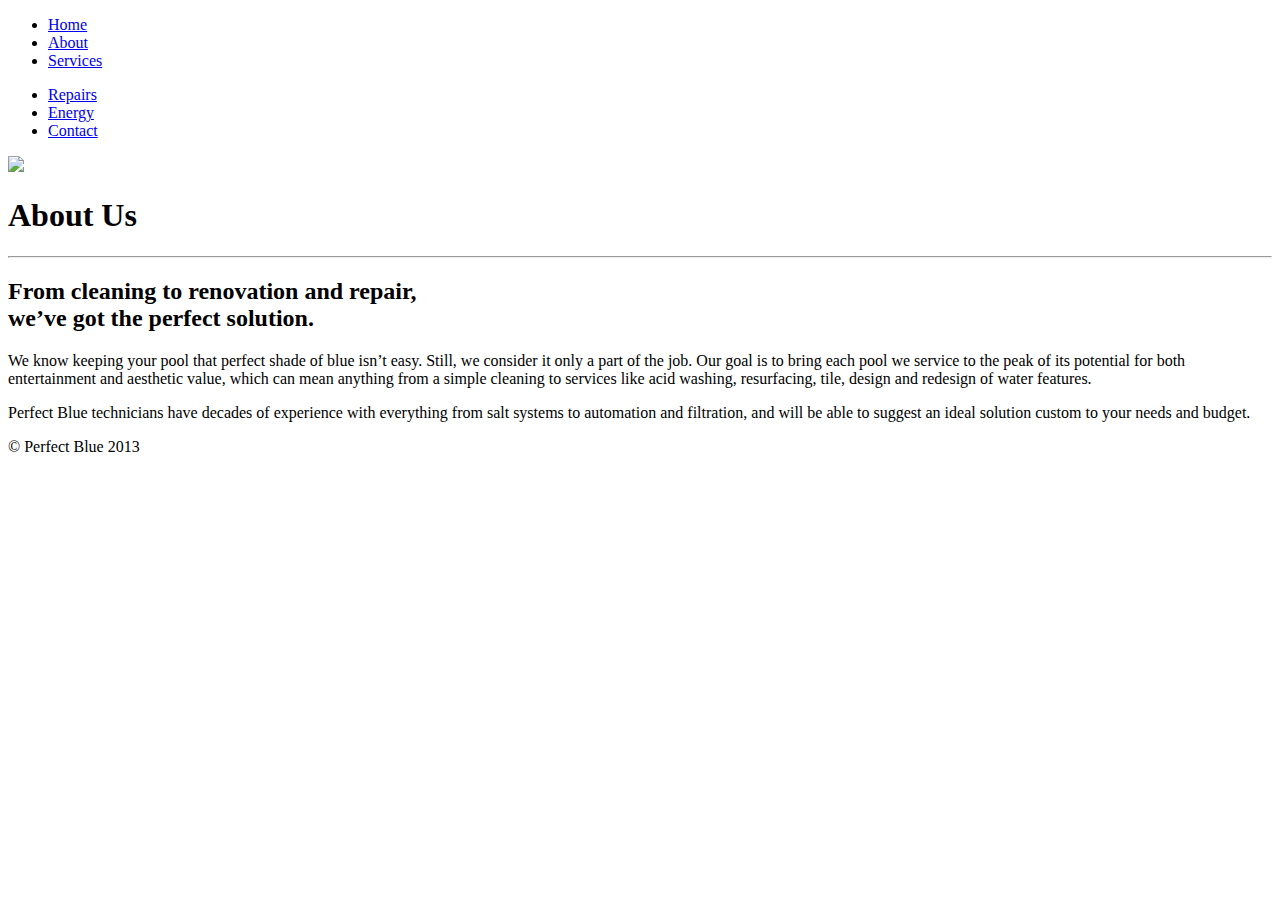
==== about.html @ 6c29a175 "Create about.html" ====
<!DOCTYPE html>
<html lang="en">
  <head>
    <meta charset="utf-8">
    <title>Perfect Blue Pool Care</title>
    <meta name="viewport" content="width=device-width, initial-scale=1.0">
    <meta name="description" content="">
    <meta name="author" content="">
    <link href='http://fonts.googleapis.com/css?family=Source+Sans+Pro:400,700' rel='stylesheet' type='text/css'>
    <link rel="stylesheet" type="text/css" href="css/main.css">
    <link href="../assets/css/bootstrap-responsive.css" rel="stylesheet">

    <!-- HTML5 shim, for IE6-8 support of HTML5 elements -->
    <!--[if lt IE 9]>
      <script src="../assets/js/html5shiv.js"></script>
    <![endif]-->

    <!-- Fav and touch icons -->
    <link rel="apple-touch-icon-precomposed" sizes="144x144" href="../assets/ico/apple-touch-icon-144-precomposed.png">
    <link rel="apple-touch-icon-precomposed" sizes="114x114" href="../assets/ico/apple-touch-icon-114-precomposed.png">
      <link rel="apple-touch-icon-precomposed" sizes="72x72" href="../assets/ico/apple-touch-icon-72-precomposed.png">
                    <link rel="apple-touch-icon-precomposed" href="../assets/ico/apple-touch-icon-57-precomposed.png">
                                   <link rel="shortcut icon" href="../assets/ico/favicon.png">
  </head>

  <body>

    <div class="header-container">
            <header class="wrapper clearfix">
                <div class="header">
                    <nav class ="left">
                    <ul>
                         <li><a href="index.html">Home</a></li>
                         <li><a href="About.html">About</a></li>
                         <li><a href="Services.html">Services</a></li>
                    </ul>
                    </nav>
                    <nav class ="right">
                            <ul>
                                <li><a href="Repairs.html">Repairs</a></li>
                                 <li><a href="Energy.html">Energy</a></li>
                                 <li><a href="Contact.html">Contact</a></li>
                             </ul>
                        </nav>
                        <div id="logo">
                        <a href="index.html"><img src="images/PB_logo.svg"/></a>
                        </div>
                       
                        
                      </div>
                
            </header>
        </div>

      <!-- Jumbotron -->
      <div class="inside-jumbotron">
        <h1>About Us</h1>
        
      <hr>


      <section class="content">
        <h2>From cleaning to renovation and repair,<br> we’ve got the perfect solution.</h2>
        <p>We know keeping your pool that perfect shade of blue isn’t easy. Still, we consider it only a part of the job. Our goal is to bring each pool we service to the peak of its potential for both entertainment and aesthetic value, which can mean anything from a simple cleaning to services like acid washing, resurfacing, tile, design and redesign of water features. </p>

        <p>Perfect Blue technicians have decades of experience with everything from salt systems to automation and filtration, and will be able to suggest an ideal solution custom to your needs and budget.</p>
      </section>

      </div> <!-- /container -->
      <div class="footer">
        <div class="copyright">
          <p>&copy; Perfect Blue 2013</p>
        </div>
        
      </div>

    <!-- Le javascript
    ================================================== -->
    <!-- Placed at the end of the document so the pages load faster -->
    <script src="/scripts/retina.js"></script>
    <script src="../assets/js/jquery.js"></script>
    <script src="../assets/js/bootstrap-transition.js"></script>
    <script src="../assets/js/bootstrap-alert.js"></script>
    <script src="../assets/js/bootstrap-modal.js"></script>
    <script src="../assets/js/bootstrap-dropdown.js"></script>
    <script src="../assets/js/bootstrap-scrollspy.js"></script>
    <script src="../assets/js/bootstrap-tab.js"></script>
    <script src="../assets/js/bootstrap-tooltip.js"></script>
    <script src="../assets/js/bootstrap-popover.js"></script>
    <script src="../assets/js/bootstrap-button.js"></script>
    <script src="../assets/js/bootstrap-collapse.js"></script>
    <script src="../assets/js/bootstrap-carousel.js"></script>
    <script src="../assets/js/bootstrap-typeahead.js"></script>
    
  </body>
</html>
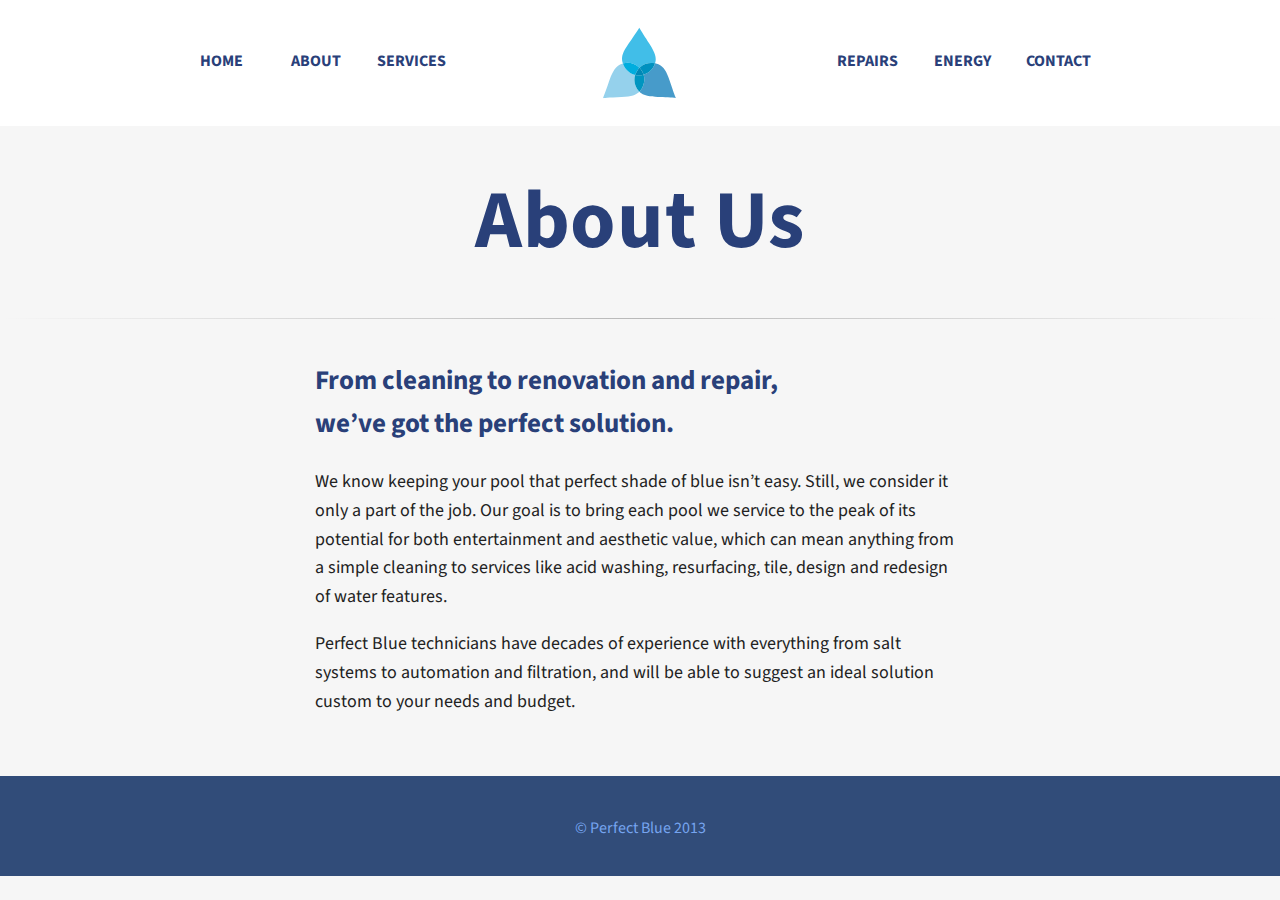
==== commit ea60f1cc: "." ====
--- a/about.html
+++ b/about.html
@@ -32,15 +32,15 @@
                     <nav class ="left">
                     <ul>
                          <li><a href="index.html">Home</a></li>
-                         <li><a href="About.html">About</a></li>
-                         <li><a href="Services.html">Services</a></li>
+                         <li><a href="about.html">About</a></li>
+                         <li><a href="services.html">Services</a></li>
                     </ul>
                     </nav>
                     <nav class ="right">
                             <ul>
-                                <li><a href="Repairs.html">Repairs</a></li>
-                                 <li><a href="Energy.html">Energy</a></li>
-                                 <li><a href="Contact.html">Contact</a></li>
+                                <li><a href="repairs.html">Repairs</a></li>
+                                 <li><a href="energy.html">Energy</a></li>
+                                 <li><a href="contact.html">Contact</a></li>
                              </ul>
                         </nav>
                         <div id="logo">
--- a/css/main.css
+++ b/css/main.css
@@ -0,0 +1,736 @@
+/* ==========================================================================
+   HTML5 Boilerplate styles - h5bp.com (generated via initializr.com)
+   ========================================================================== */
+
+html,
+input,
+select,
+textarea {
+    color: #222;
+}
+
+body {
+    font-size: 1em;
+    line-height: 1.4em;
+    background: #f6f6f6;
+    margin: 0 auto;
+    
+}
+
+::-moz-selection {
+    background: #b3d4fc;
+    text-shadow: none;
+}
+
+::selection {
+    background: #b3d4fc;
+    text-shadow: none;
+}
+
+
+img {
+    vertical-align: middle;
+}
+
+fieldset {
+    border: 0;
+    margin: 0;
+    padding: 0;
+}
+
+textarea {
+    resize: vertical;
+}
+
+.chromeframe {
+    margin: 0;
+    background: #ccc;
+    color: #000;
+    padding:  0;
+}
+
+
+/* ===== Initializr Styles ==================================================
+   Author: Jonathan Verrecchia - verekia.com/initializr/responsive-template
+   ========================================================================== */
+
+body {
+    text-rendering: optimizeLegibility;
+    font-family: 'Source Sans Pro', sans-serif;
+}
+
+.wrapper {
+    width: 100%;
+    margin: 0 0%;
+}
+
+/* ===================
+    ALL: Orange Theme
+   =================== */
+
+.header-container {
+    border-bottom: 20px solid #fff;
+    width: 100%;
+    margin: 0 auto;
+}
+
+.header {
+    width: 90%;
+    margin: 0 auto;
+}
+
+.footer-container,
+.main aside {
+    border-top: 20px solid #e44d26;
+}
+
+.header-container,
+.footer-container,
+.main aside {
+    background: #fff;
+}
+
+.title {
+    color: #294079;
+}
+
+#logo {
+    width:15%;
+    margin:0 auto;
+    text-align: center;
+    margin-top:20px;
+}
+
+.left {
+    width: 30%;
+    margin-top: 5px;
+    float: left;
+}
+
+.right {
+    width: 30%;
+    margin-top: 5px;
+    float: right;
+}
+
+.inside-jumbotron h1 {
+    color: #294079;
+    font-size: 82px;
+    font-weight: 700;
+    letter-spacing: .01em;
+    line-height: 1;
+    text-align: center;
+}
+
+h2 {
+    color: #294079;
+}
+
+p {
+    -webkit-margin-after: 0em;
+}
+
+.jumbotron {
+    width: 100%;
+    padding: 100px 0;
+    text-align: center;
+    color: #fff;
+    z-index: 99;
+    height: auto;
+    
+}
+
+.jumbotron h1 {
+    font-size: 82px;
+    font-weight: 700;
+    letter-spacing: .01em;
+    line-height: 1;
+      }
+
+.lead {
+    font-size: 22px;
+    line-height: 1.6em;
+}
+
+.btn {
+    border: none;
+    font-family: inherit;
+    font-size: inherit;
+    color: inherit;
+    background: none;
+    cursor: pointer;
+    padding: 15px 60px;
+    display: inline-block;
+    margin: 15px 30px;
+    text-transform: uppercase;
+    letter-spacing: 1px;
+    font-weight: 700;
+    outline: none;
+    position: relative;
+    -webkit-transition: all 0.3s;
+    -moz-transition: all 0.3s;
+    transition: all 0.3s;
+}
+
+.btn-1 {
+    border: 3px solid #fff;
+    color: #fff;
+}
+
+.btn-1c:after {
+    width: 0%;
+    height: 100%;
+    top: 0;
+    left: 0;
+    background: #fff;
+}
+
+.btn:after {
+    content: '';
+    position: absolute;
+    z-index: -1;
+    -webkit-transition: all 0.3s;
+    -moz-transition: all 0.3s;
+    transition: all 0.3s;
+}
+
+
+
+.btn-1c:hover,
+.btn-1c:active {
+    color: #0e83cd;
+}
+
+.btn-1c:hover:after,
+.btn-1c:active:after {
+    width: 100%;
+} 
+
+
+.hero-wrapper figure.jumbotron {
+    text-align: center;
+    background: #6fcae8; /* Old browsers */
+    background: -moz-radial-gradient(center, ellipse cover, #6fcae8 0%, #1eaedb 100%); /* FF3.6+ */
+    background: -webkit-gradient(radial, center center, 0px, center center, 100%, color-stop(0%,#6fcae8), color-stop(100%,#1eaedb)); /* Chrome,Safari4+ */
+    background: -webkit-radial-gradient(center, ellipse cover, #6fcae8 0%,#1eaedb 100%); /* Chrome10+,Safari5.1+ */
+    background: -o-radial-gradient(center, ellipse cover, #6fcae8 0%,#1eaedb 100%); /* Opera 12+ */
+    background: -ms-radial-gradient(center, ellipse cover, #6fcae8 0%,#1eaedb 100%); /* IE10+ */
+    background: radial-gradient(ellipse at center, #6fcae8 0%,#1eaedb 100%); /* W3C */
+}
+
+.threemodules {
+    background-color: #fff;
+    padding-top: 20px;
+}
+
+.row-fluid {
+    padding-left: 30px;
+
+      }
+
+.span4 {
+    width: 30%;
+    display: inline-block;
+    margin: 0 0 0 20px;
+    height: auto;
+      }
+
+.content {
+    position: relative;
+    z-index: 20;
+    background: none;
+    width: 650px;
+    max-width: 92%;
+    margin-left: auto;
+    margin-right: auto;
+    padding: 10px 4%;
+    line-height: 1.6;
+    text-align: left;
+    font-size: 18px;
+    -webkit-transition: color 0.2s ease-in-out;
+    -moz-transition: color 0.2s ease-in-out;
+    transition: color 0.2s ease-in-out;
+      
+    }
+
+.center-content {
+    position: relative;
+    z-index: 20;
+    background: none;
+    width: 650px;
+    max-width: 92%;
+    margin-left: auto;
+    margin-right: auto;
+    padding: 10px 4%;
+    line-height: 1.6;
+    text-align: center;
+    font-size: 18px;
+    -webkit-transition: color 0.2s ease-in-out;
+    -moz-transition: color 0.2s ease-in-out;
+    transition: color 0.2s ease-in-out;
+
+    }
+
+a {
+    color: #294079;
+    text-decoration: none;
+    text-transform: uppercase;
+    font-weight: 700;
+}
+
+a:hover {
+    color: #09a2fa;
+        -webkit-transition:color .2s linear;  
+        -moz-transition:color .2s linear;  
+        -o-transition:color .2s linear;  
+        transition:color .2s linear;  
+
+}
+
+/* ==============
+    MOBILE: Menu
+   ============== */
+
+nav ul {
+    margin: 0;
+    padding: 0;
+}
+
+nav a {
+    display: block;
+    padding: 15px 0;
+    text-transform: uppercase;
+    text-align: center;
+    text-decoration: none;
+    font-weight: bold;
+    color: #294079;
+    background: none;
+}
+
+nav a:hover {
+    text-decoration: none;
+    color: #09a2fa;
+        -webkit-transition:color .2s linear;  
+        -moz-transition:color .2s linear;  
+        -o-transition:color .2s linear;  
+        transition:color .2s linear;  
+    
+}
+
+
+/* ==============
+    MOBILE: Main
+   ============== */
+
+.main {
+    padding: 30px 0;
+}
+
+.main article h1 {
+    font-size: 2em;
+}
+
+.main aside {
+    color: white;
+    padding: 0px 5% 10px;
+}
+
+.footer-container footer {
+    color: white;
+    padding: 20px 0;
+}
+
+/* ===============
+    ALL: IE Fixes
+   =============== */
+
+.ie7 .title {
+    padding-top: 20px;
+}
+
+/* ==========================================================================
+   Author's custom styles
+   ========================================================================== */
+
+
+.video-wrapper {
+    max-width: 100%;
+    height: auto;
+}
+
+
+
+.video-container {
+    position: relative;
+    padding-bottom: 56.25%;
+    
+    height: 0;
+    overflow: hidden;
+}
+
+.video-container iframe,  
+.video-container object,  
+.video-container embed {
+    position: absolute;
+    top: 0;
+    left: 0;
+    width: 100%;
+    height: 100%;
+}
+
+hr {
+    border: 0;
+    height: 1px;
+    background-image: -webkit-linear-gradient(left, rgba(0,0,0,0), rgba(0,0,0,0.25), rgba(0,0,0,0)); 
+    background-image:    -moz-linear-gradient(left, rgba(0,0,0,0), rgba(0,0,0,0.25), rgba(0,0,0,0)); 
+    background-image:     -ms-linear-gradient(left, rgba(0,0,0,0), rgba(0,0,0,0.25), rgba(0,0,0,0)); 
+    background-image:      -o-linear-gradient(left, rgba(0,0,0,0), rgba(0,0,0,0.25), rgba(0,0,0,0)); 
+      }
+
+.footer {
+    background: #314c79;
+    color: #ffffff;
+    height: 100px;
+    margin-top: 50px;
+    text-align: center;
+        
+}
+
+.copyright {
+    padding-top: 25px;
+    color: #76a4ef;
+        
+}
+
+
+
+
+/* ==========================================================================
+   Media Queries
+   ========================================================================== */
+
+@media only screen and (min-width: 480px) {
+
+/* ====================
+    INTERMEDIATE: Menu
+   ==================== */
+
+    nav a {
+        float: left;
+        width: 27%;
+        margin: 0 1.7%;
+        padding: 25px 2%;
+        margin-bottom: 0;
+    }
+
+    nav li:first-child a {
+        margin-left: 0;
+    }
+
+    nav li:last-child a {
+        margin-right: 0;
+    }
+
+
+
+/* ========================
+    INTERMEDIATE: IE Fixes
+   ======================== */
+
+    nav ul li {
+        display: inline;
+
+    }
+
+    ul {
+        list-style: none;
+        list-style-type: none;
+    }
+
+    .oldie nav a {
+        margin: 0 0.7%;
+    }
+}
+
+
+@media screen and (max-width: 769px) {
+
+#mainvid {
+        display: none;
+    }
+
+.span4 {
+        width: 90%;
+        display: block;
+        text-align: center;
+        
+        
+      }
+
+nav a {
+        font-size: 12px;
+    }
+
+.video-container iframe {
+        display: none;
+    }
+
+.jumbotron {
+    margin: 0 auto;
+}
+  
+.jumbotron h1 {
+        color: #294079;
+      }
+
+.lead {
+        color: #294079;
+        margin: 0 10%;
+}
+
+.btn-1 {
+    border: 3px solid #294079;
+    color: #294079;
+}
+
+.threemodules {
+        display: block;
+        float: left;
+        z-index: 1;
+        margin: 50px 0 0 0;
+      }
+
+.video-wrapper figure.jumbotron {
+    position: relative;
+}
+
+.video-wrapper {
+    margin-top: -100px;
+}
+
+.wrapper {
+    width: 100%;
+    margin: 0 5%;
+}
+
+
+.left {
+    margin-top: 30px;
+    
+}
+
+.right {
+    margin-top: 30px;
+    margin-right: 45px;
+}
+
+#logo {
+    padding-right: 80px;
+    padding-top: 30px;
+}
+
+.row-fluid {
+    padding-left: 0px;
+
+      }
+
+  }
+
+@media screen and (max-width: 1050px) {
+
+.jumbotron{
+    margin: 50px auto;
+}
+
+.jumbotron h1 {
+    font-size: 62px;
+}
+
+.lead {
+    font-size: 16px;
+}
+}
+
+@media only screen and (min-width: 768px) {
+
+/* ====================
+    WIDE: CSS3 Effects
+   ==================== */
+
+    .header-container,
+    .main aside {
+        
+    }
+
+/* ============
+    WIDE: Menu
+   ============ */
+
+    .title {
+        float: left;
+    }
+
+    nav {
+        float: right;
+        width: 38%;
+    }
+
+/* ============
+    WIDE: Main
+   ============ */
+
+    .main article {
+        float: left;
+        width: 57%;
+    }
+
+    .main aside {
+        float: right;
+        width: 28%;
+    }
+}
+
+@media only screen and (min-width: 1140px) {
+
+/* ===============
+    Maximal Width
+   =============== */
+
+    .wrapper {
+        width: 1026px; /* 1140px - 10% for margins */
+        margin: 0 auto;
+    }
+}
+
+/* ==========================================================================
+   Helper classes
+   ========================================================================== */
+
+.ir {
+    background-color: transparent;
+    border: 0;
+    overflow: hidden;
+    *text-indent: -9999px;
+}
+
+.ir:before {
+    content: "";
+    display: block;
+    width: 0;
+    height: 150%;
+}
+
+.hidden {
+    display: none !important;
+    visibility: hidden;
+}
+
+.visuallyhidden {
+    border: 0;
+    clip: rect(0 0 0 0);
+    height: 1px;
+    margin: -1px;
+    overflow: hidden;
+    padding: 0;
+    position: absolute;
+    width: 1px;
+}
+
+.visuallyhidden.focusable:active,
+.visuallyhidden.focusable:focus {
+    clip: auto;
+    height: auto;
+    margin: 0;
+    overflow: visible;
+    position: static;
+    width: auto;
+}
+
+.invisible {
+    visibility: hidden;
+}
+
+.clearfix:before,
+.clearfix:after {
+    content: " ";
+    display: table;
+}
+
+.clearfix:after {
+    clear: both;
+}
+
+.clearfix {
+    *zoom: 1;
+}
+
+/* ==========================================================================
+   Print styles
+   ========================================================================== */
+
+@media print {
+    * {
+        background: transparent !important;
+        color: #000 !important; /* Black prints faster: h5bp.com/s */
+        box-shadow: none !important;
+        text-shadow: none !important;
+    }
+
+    a,
+    a:visited {
+        text-decoration: underline;
+    }
+
+    a[href]:after {
+        content: " (" attr(href) ")";
+    }
+
+    abbr[title]:after {
+        content: " (" attr(title) ")";
+    }
+
+    /*
+     * Don't show links for images, or javascript/internal links
+     */
+
+    .ir a:after,
+    a[href^="javascript:"]:after,
+    a[href^="#"]:after {
+        content: "";
+    }
+
+    pre,
+    blockquote {
+        border: 1px solid #999;
+        page-break-inside: avoid;
+    }
+
+    thead {
+        display: table-header-group; /* h5bp.com/t */
+    }
+
+    tr,
+    img {
+        page-break-inside: avoid;
+    }
+
+    img {
+        max-width: 100% !important;
+    }
+
+    @page {
+        margin: 0.5cm;
+    }
+
+    p,
+    h2,
+    h3 {
+        orphans: 3;
+        widows: 3;
+    }
+
+    h2,
+    h3 {
+        page-break-after: avoid;
+    }
+}